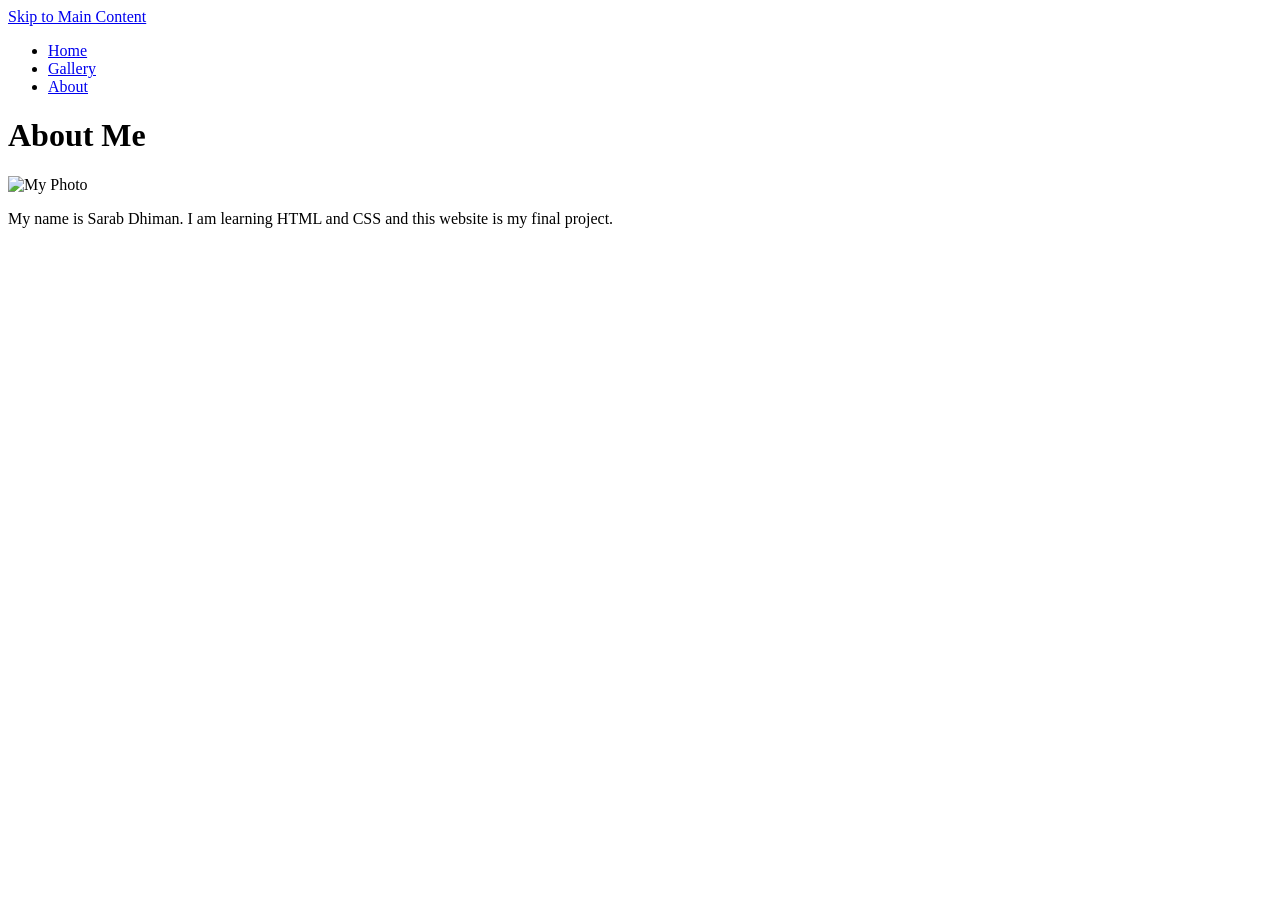
==== about.html @ 8d8b3c61 "Create about.html" ====
<!DOCTYPE html>
<html lang="en">
<head>
<meta charset="UTF-8">
<title>About</title>
<link rel="stylesheet" href="style.css">
</head>

<body>

<a href="#main" class="skip-link">Skip to Main Content</a>

<nav>
<ul>
<li><a href="index.html">Home</a></li>
<li><a href="gallery.html">Gallery</a></li>
<li><a href="about.html">About</a></li>
</ul>
</nav>

<main id="main">

<h1>About Me</h1>

<img src="image1.jpg" alt="My Photo">

<p>My name is Sarab Dhiman. I am learning HTML and CSS and this website is my final project.</p>

</main>

</body>
</html>
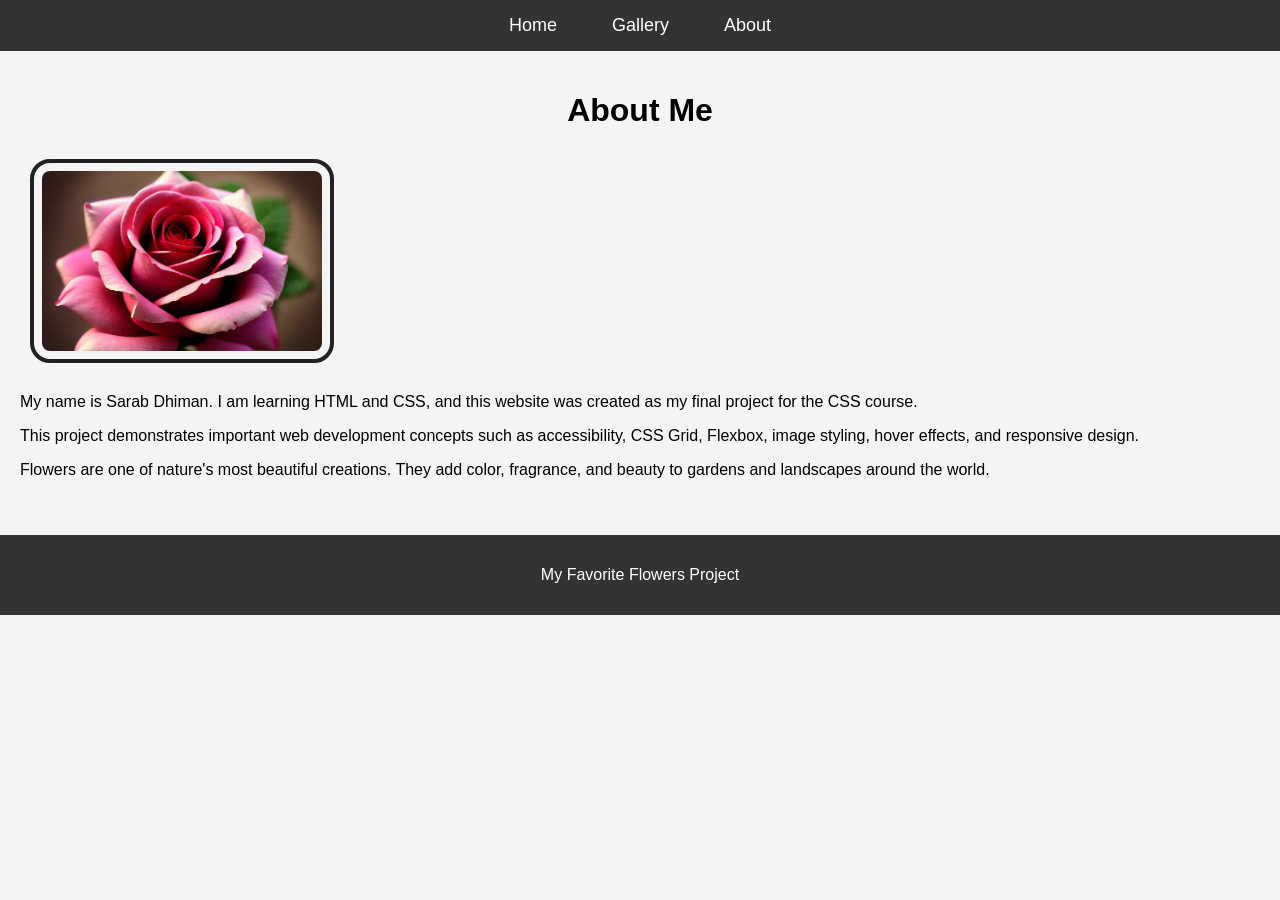
==== commit d6cfbddf: "Update about.html" ====
--- a/about.html
+++ b/about.html
@@ -1,32 +1,51 @@
 <!DOCTYPE html>
 <html lang="en">
 <head>
-<meta charset="UTF-8">
-<title>About</title>
-<link rel="stylesheet" href="style.css">
+    <meta charset="UTF-8">
+    <meta name="viewport" content="width=device-width, initial-scale=1.0">
+    <title>About</title>
+    <link rel="stylesheet" href="style.css">
 </head>
 
 <body>
 
-<a href="#main" class="skip-link">Skip to Main Content</a>
+    <a href="#main" class="skip-link">Skip to Main Content</a>
 
-<nav>
-<ul>
-<li><a href="index.html">Home</a></li>
-<li><a href="gallery.html">Gallery</a></li>
-<li><a href="about.html">About</a></li>
-</ul>
-</nav>
+    <nav>
+        <ul>
+            <li><a href="index.html">Home</a></li>
+            <li><a href="gallery.html">Gallery</a></li>
+            <li><a href="about.html">About</a></li>
+        </ul>
+    </nav>
 
-<main id="main">
+    <main id="main">
 
-<h1>About Me</h1>
+        <h1>About Me</h1>
 
-<img src="image1.jpg" alt="My Photo">
+        <img src="image1.jpg" alt="Beautiful pink rose flower">
 
-<p>My name is Sarab Dhiman. I am learning HTML and CSS and this website is my final project.</p>
+        <p>
+            My name is Sarab Dhiman. I am learning HTML and CSS, and this website
+            was created as my final project for the CSS course.
+        </p>
 
-</main>
+        <p>
+            This project demonstrates important web development concepts such as
+            accessibility, CSS Grid, Flexbox, image styling, hover effects, and
+            responsive design.
+        </p>
+
+        <p>
+            Flowers are one of nature's most beautiful creations. They add color,
+            fragrance, and beauty to gardens and landscapes around the world.
+        </p>
+
+    </main>
+
+    <footer>
+        <p>My Favorite Flowers Project</p>
+    </footer>
 
 </body>
 </html>
--- a/style.css
+++ b/style.css
@@ -0,0 +1,117 @@
+body {
+    font-family: Arial, sans-serif;
+    background-color: #f4f4f4;
+    margin: 0;
+    padding: 0;
+}
+
+/* Skip Link */
+.skip-link {
+    position: absolute;
+    left: -9999px;
+    top: auto;
+}
+
+.skip-link:focus {
+    left: 10px;
+    top: 10px;
+    background: yellow;
+    color: black;
+    padding: 10px;
+    border: 2px solid black;
+    text-decoration: none;
+    z-index: 1000;
+}
+
+/* Navigation */
+nav {
+    background-color: #333;
+    padding: 15px;
+}
+
+nav ul {
+    display: flex;
+    justify-content: center;
+    gap: 25px;
+    list-style: none;
+    margin: 0;
+    padding: 0;
+}
+
+nav li {
+    margin: 0;
+}
+
+nav a {
+    color: white;
+    text-decoration: none;
+    font-size: 18px;
+    padding: 10px 15px;
+    border-radius: 8px;
+    transition: all 0.3s ease;
+}
+
+nav a:hover {
+    background-color: yellow;
+    color: black;
+    transform: scale(1.1);
+}
+
+/* Main Content */
+main {
+    padding: 20px;
+}
+
+h1 {
+    text-align: center;
+    font-size: 32px;
+    margin-bottom: 20px;
+}
+
+/* Images */
+img {
+    width: 280px;
+    height: 180px;
+    object-fit: cover;
+    border: 4px solid #222;
+    padding: 8px;
+    border-radius: 20px;
+    margin: 10px;
+    transition: transform 0.3s ease;
+}
+
+img:hover,
+img:focus {
+    transform: scale(1.05);
+    outline: 3px solid blue;
+}
+
+/* Flexbox Gallery */
+.gallery {
+    display: flex;
+    flex-wrap: wrap;
+    justify-content: center;
+    gap: 15px;
+}
+
+/* Grid Layout */
+.grid-container {
+    display: grid;
+    grid-template-columns: repeat(2, 1fr);
+    gap: 20px;
+    margin-top: 20px;
+}
+
+/* nth-child Requirement */
+.gallery img:nth-child(even) {
+    border-radius: 50%;
+}
+
+/* Footer */
+footer {
+    text-align: center;
+    background-color: #333;
+    color: white;
+    padding: 15px;
+    margin-top: 20px;
+}
